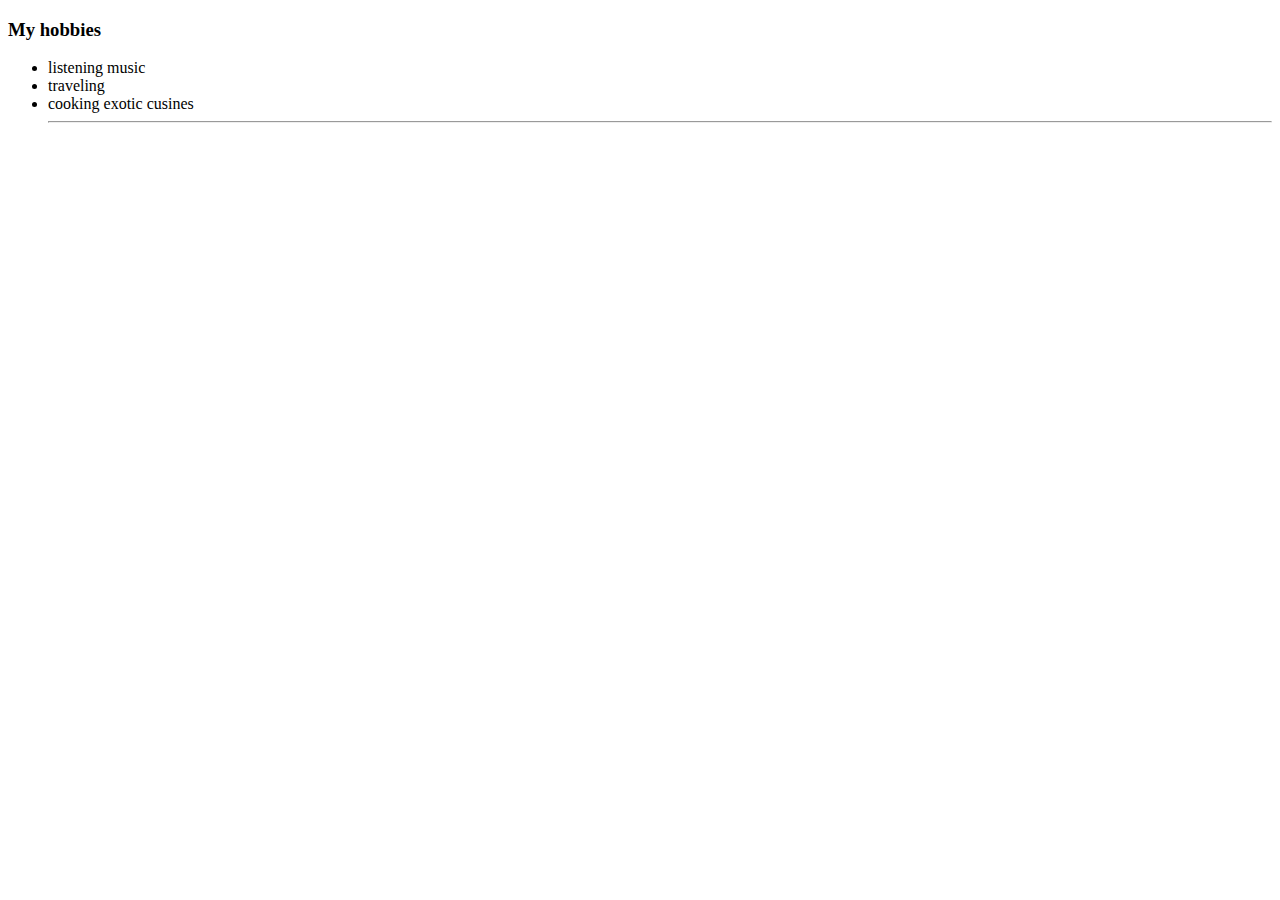
==== hobbies.html @ 65f944af "added initial cv websites" ====
<!DOCTYPE html>
<html lang="en" dir="ltr">
  <head>
    <meta charset="utf-8">
    <title>my hobbies  </title>
  </head>
  <body>
    <h3>My hobbies</h3>
    <ul>
      <li>
        listening music
      </li>
      <li>
        traveling
      </li>
      <li>
        cooking exotic cusines
      </li>
      <hr>
    </ul>

  </body>
</html>
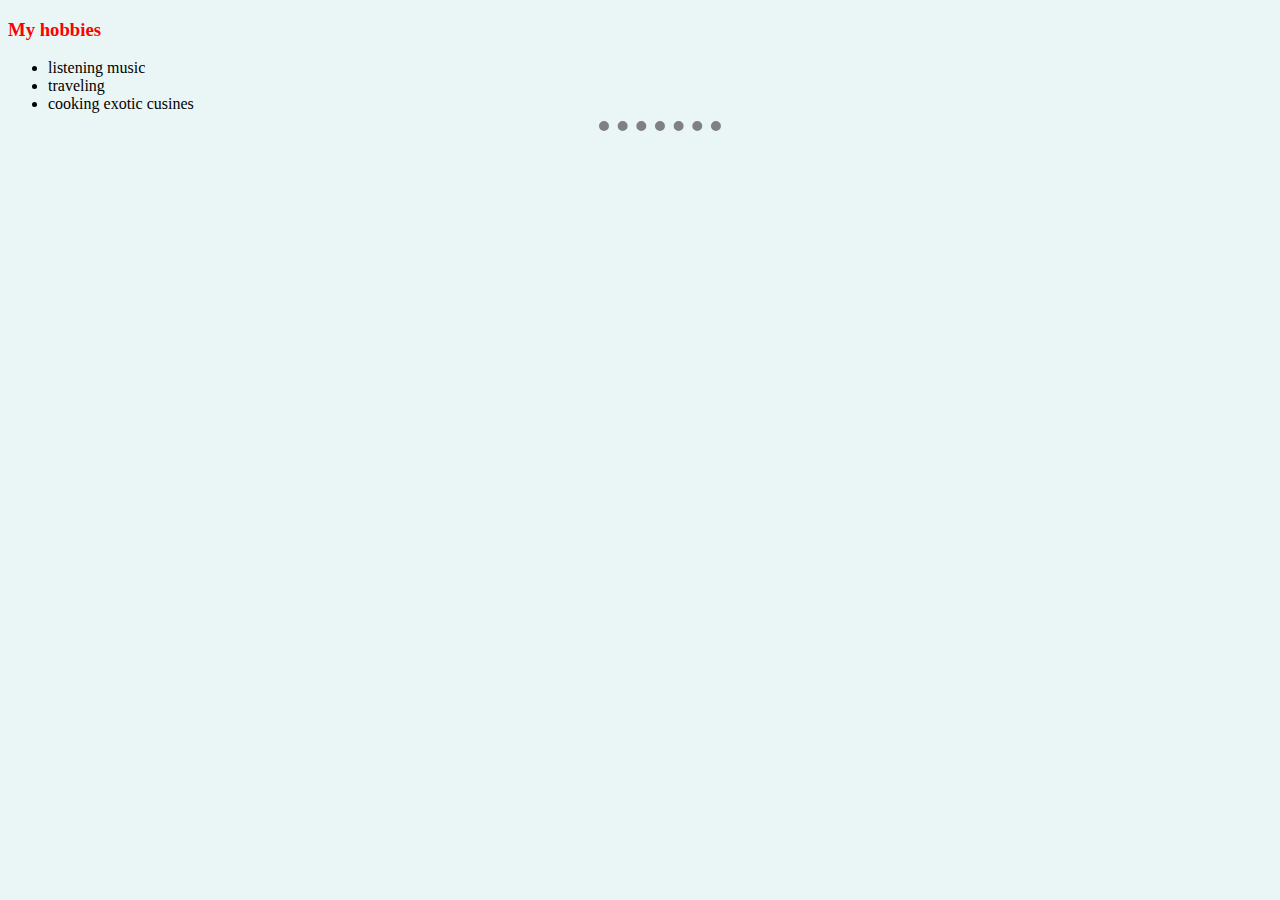
==== commit 8753564c: "Update hobbies.html" ====
--- a/hobbies.html
+++ b/hobbies.html
@@ -3,6 +3,20 @@
   <head>
     <meta charset="utf-8">
     <title>my hobbies  </title>
+      <style media="screen">
+    body {
+    background-color: #EAF6F6;
+  }
+  h1{color: purple}
+  h3{color: red}
+  h2{color: blue}
+  hr {
+  border-style:none;
+  border-top-style: dotted;
+  border-color: grey;
+  border-width: 10px;
+  width: 10%;}
+    </style>
   </head>
   <body>
     <h3>My hobbies</h3>
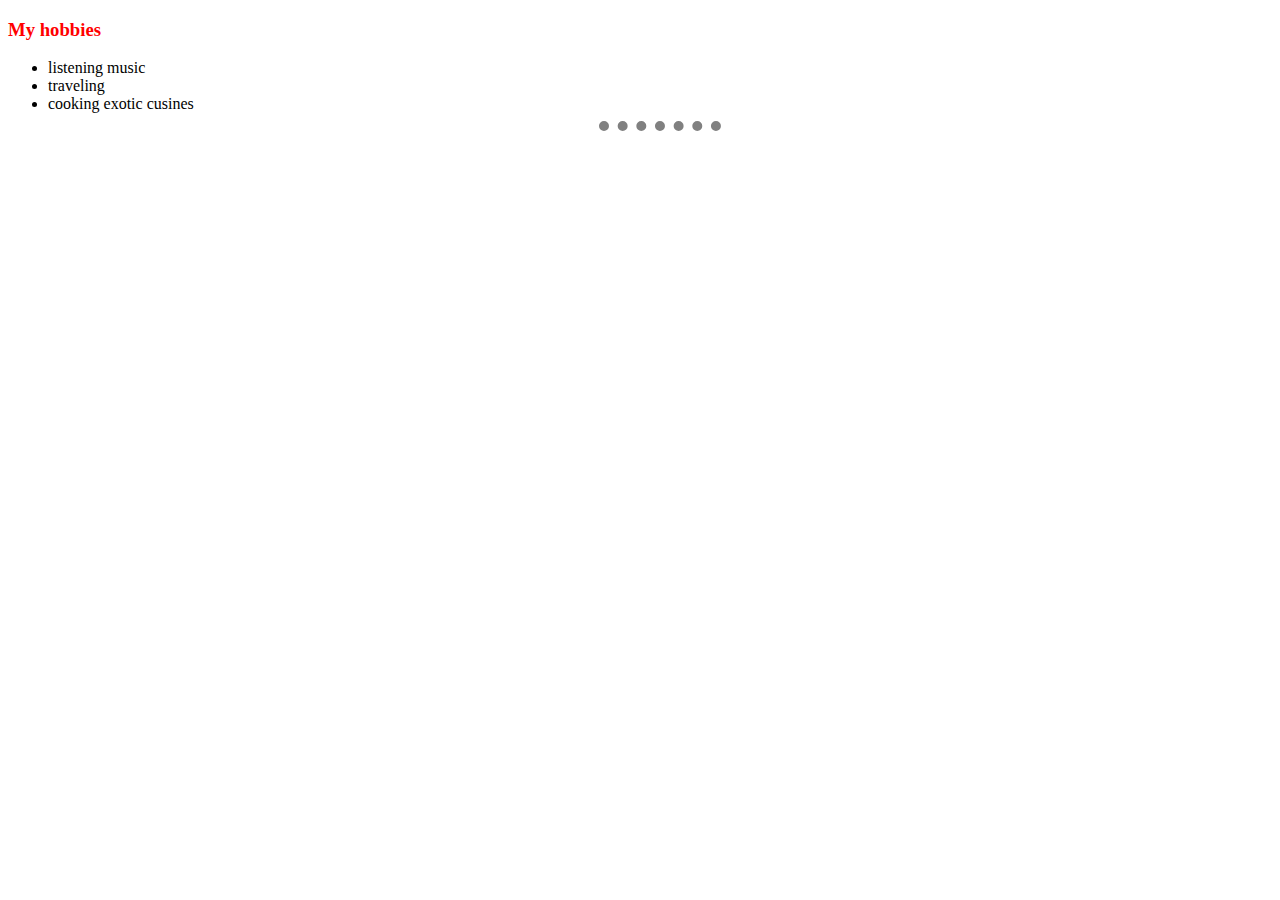
==== commit 98e3a512: "Update hobbies.html" ====
--- a/hobbies.html
+++ b/hobbies.html
@@ -5,7 +5,7 @@
     <title>my hobbies  </title>
       <style media="screen">
     body {
-    background-color: #EAF6F6;
+    background-color: #lightpink;
   }
   h1{color: purple}
   h3{color: red}
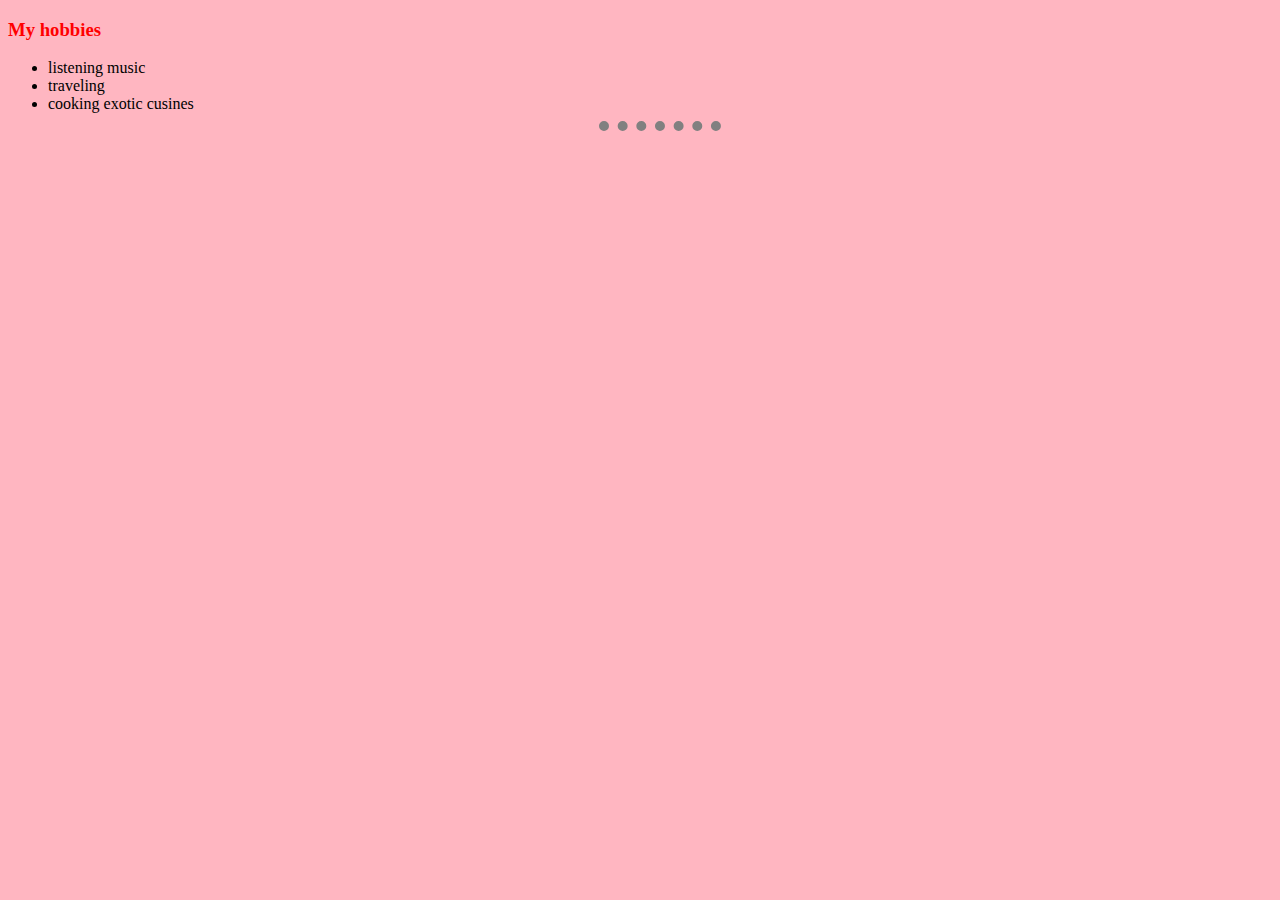
==== commit 532f6695: "Update hobbies.html" ====
--- a/hobbies.html
+++ b/hobbies.html
@@ -5,7 +5,7 @@
     <title>my hobbies  </title>
       <style media="screen">
     body {
-    background-color: #lightpink;
+    background-color: lightpink;
   }
   h1{color: purple}
   h3{color: red}
